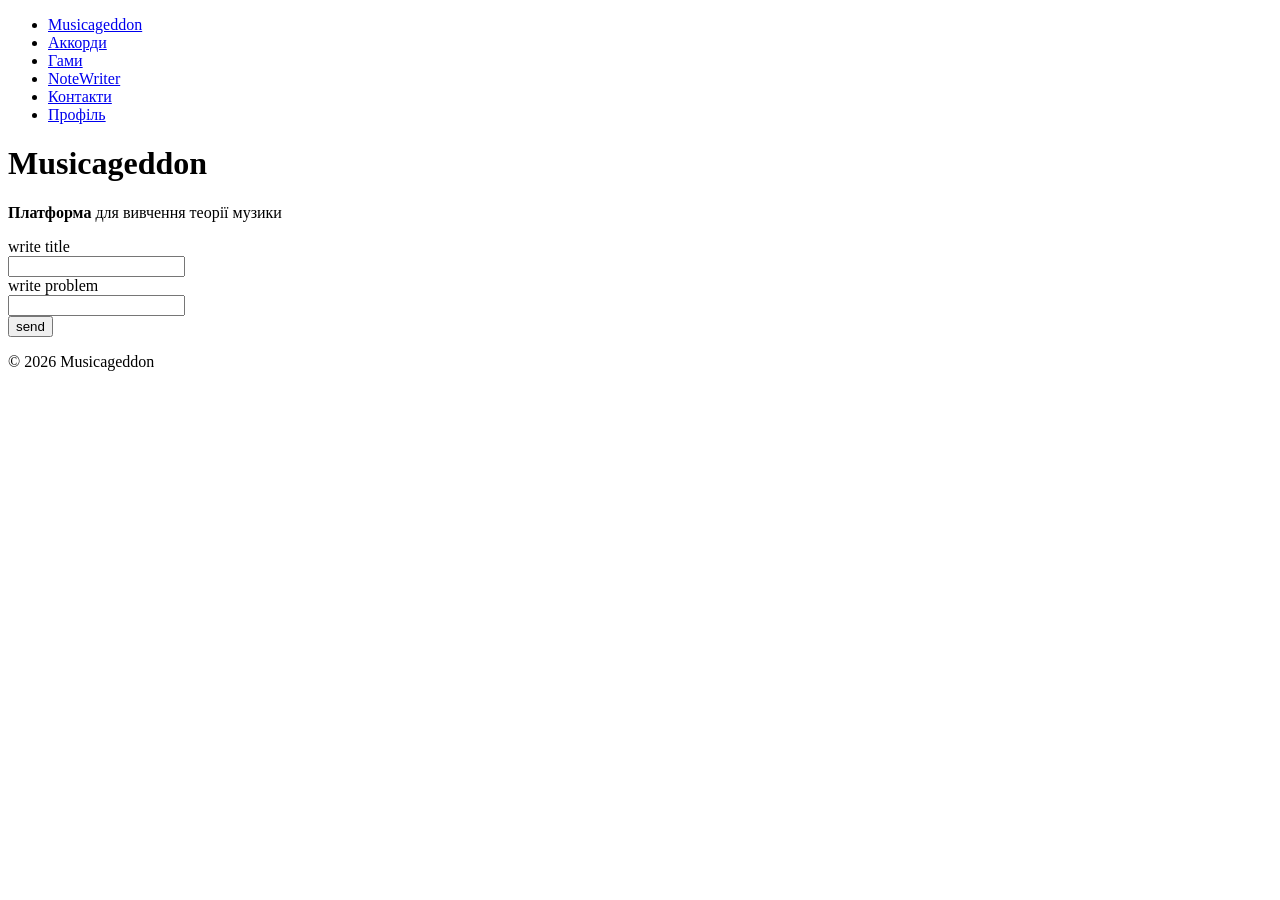
==== contact.html @ 7a219aca "2 lab" ====
<!doctype html>
<html lang="en">
  <head>
    <meta charset="UTF-8" />
    <meta name="viewport" content="width=device-width, initial-scale=1.0" />
    <title>Musicageddon</title>
  </head>
  <body>
    <header>
      <nav>
        <ul>
          <li><a href="index.html">Musicageddon</a></li>
          <li><a href="categories/chords.html">Аккорди</a></li>
          <li><a href="categories/scales.html">Гами</a></li>
          <li><a href="tools/notewriter.html">NoteWriter</a></li>
          <li><a href="contact.html">Контакти</a></li>
          <li><a href="profile/profile.html">Профіль</a></li>
        </ul>
      </nav>

      <h1>Musicageddon</h1>
      <p><strong>Платформа</strong> для вивчення теорії музики</p>
    </header>
    <main> 
    <form action="">
      <label for="ftitle">write title</label></br>
      <input type="text" id="ftitle" /></br>
      <label for="fproblem">write problem</label></br>
      <input type="text" id="fproblem" /></br>
      <a href="index.html"><input type="button" id="fsend" value="send"></a>
    </form>
    </main>
    <footer>
      <p>© 2026 Musicageddon</p>
    </footer>
  </body>
</html>
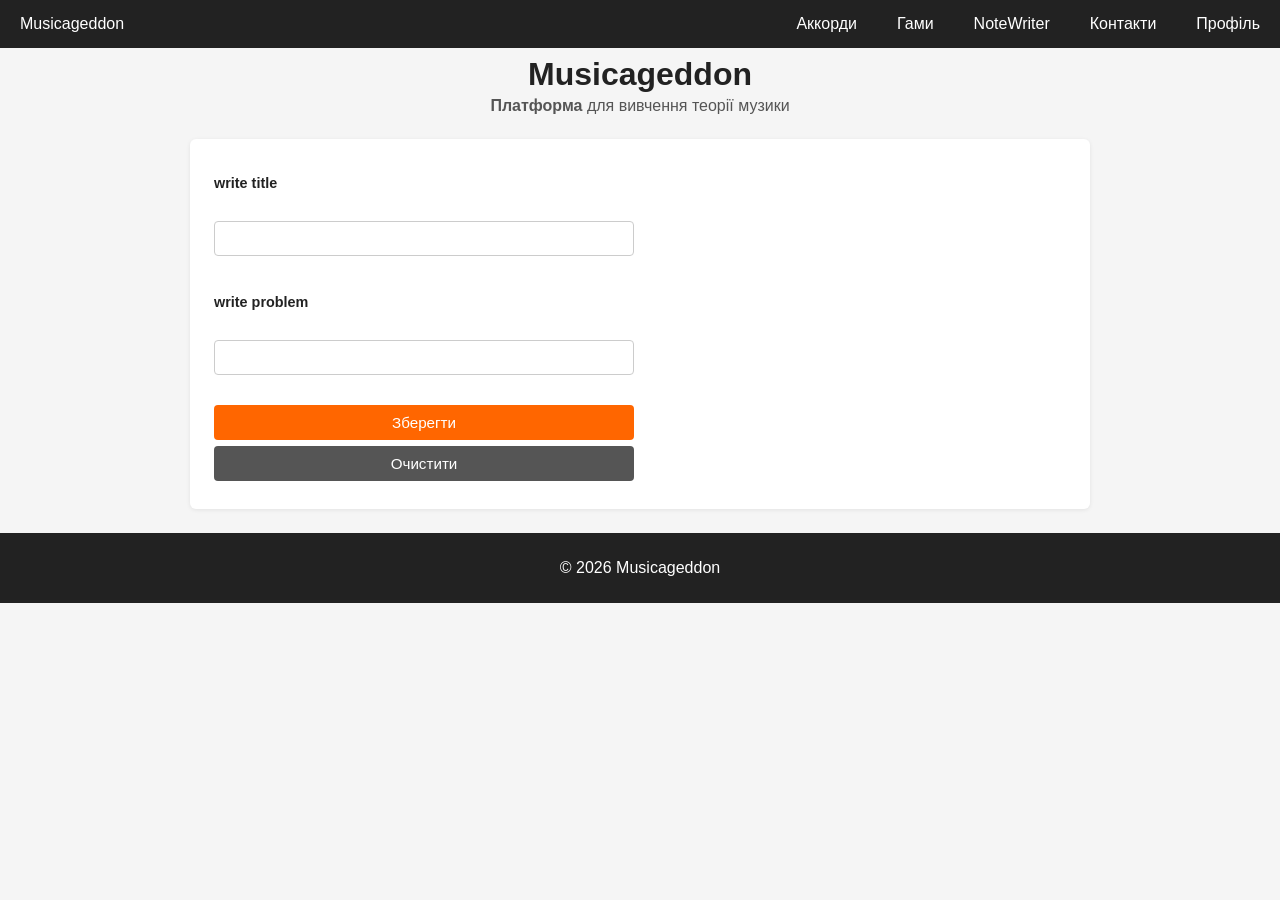
==== commit c54d2ec4: "lab 3" ====
--- a/contact.html
+++ b/contact.html
@@ -3,34 +3,50 @@
   <head>
     <meta charset="UTF-8" />
     <meta name="viewport" content="width=device-width, initial-scale=1.0" />
+    <link rel="stylesheet" href="styles/main.css" />
     <title>Musicageddon</title>
   </head>
   <body>
-    <header>
-      <nav>
-        <ul>
-          <li><a href="index.html">Musicageddon</a></li>
-          <li><a href="categories/chords.html">Аккорди</a></li>
-          <li><a href="categories/scales.html">Гами</a></li>
-          <li><a href="tools/notewriter.html">NoteWriter</a></li>
-          <li><a href="contact.html">Контакти</a></li>
-          <li><a href="profile/profile.html">Профіль</a></li>
+    <header class="header">
+      <nav class="nav">
+        <ul class="nav-list">
+          <li class="nav-item">
+            <a class="nav-link" href="index.html">Musicageddon</a>
+          </li>
+          <li class="nav-item">
+            <a class="nav-link" href="categories/chords.html">Аккорди</a>
+          </li>
+          <li class="nav-item">
+            <a class="nav-link" href="categories/scales.html">Гами</a>
+          </li>
+          <li class="nav-item">
+            <a class="nav-link" href="tools/notewriter.html">NoteWriter</a>
+          </li>
+          <li class="nav-item">
+            <a class="nav-link" href="contact.html">Контакти</a>
+          </li>
+          <li class="nav-item">
+            <a class="nav-link" href="profile/profile.html">Профіль</a>
+          </li>
         </ul>
       </nav>
 
       <h1>Musicageddon</h1>
       <p><strong>Платформа</strong> для вивчення теорії музики</p>
     </header>
-    <main> 
-    <form action="">
-      <label for="ftitle">write title</label></br>
-      <input type="text" id="ftitle" /></br>
-      <label for="fproblem">write problem</label></br>
-      <input type="text" id="fproblem" /></br>
-      <a href="index.html"><input type="button" id="fsend" value="send"></a>
-    </form>
+    <main class="main">
+      <section class="section">
+        <form class="form" action="">
+          <label class="form_label" for="ftitle">write title</label><br />
+          <input class="form_input" type="text" id="ftitle" /><br />
+          <label class="form_label" for="fproblem">write problem</label><br />
+          <input class="form_input" type="text" id="fproblem" /><br />
+          <button class="btn btn_primary" type="submit">Зберегти</button>
+          <button class="btn btn_secondary" type="reset">Очистити</button>
+        </form>
+      </section>
     </main>
-    <footer>
+    <footer class="footer">
       <p>© 2026 Musicageddon</p>
     </footer>
   </body>
--- a/styles/main.css
+++ b/styles/main.css
@@ -0,0 +1,226 @@
+body {
+  margin: 0;
+  font-family: Arial, sans-serif;
+  background-color: #f5f5f5;
+  color: #222;
+}
+
+.nav {
+  background-color: #222;
+}
+
+.nav-list {
+  list-style: none;
+  display: flex;
+  padding: 0;
+  margin: 0;
+}
+
+.nav-item {
+  margin: 0;
+}
+
+.nav-item:first-child {
+  margin-right: auto;
+}
+
+.nav-link {
+  display: block;
+  padding: 15px 20px;
+  color: white;
+  text-decoration: none;
+  transition: 0.3s;
+}
+
+.nav-link:hover {
+  background-color: #555;
+}
+
+.nav-link:active {
+  background-color: #ff6600;
+}
+
+.header {
+  text-align: center;
+}
+
+.header h1 {
+  margin: 8px 0 4px;
+  font-size: 2rem;
+}
+
+.header p {
+  margin: 0;
+  color: #555;
+}
+
+.footer {
+  text-align: center;
+  background-color: #222;
+  color: white;
+  padding: 10px;
+}
+
+.main {
+  max-width: 900px;
+  margin: 24px auto;
+  padding: 0 20px;
+}
+
+.section {
+  background: #fff;
+  border-radius: 6px;
+  padding: 20px 24px;
+  margin-bottom: 20px;
+  box-shadow: 0 1px 4px rgba(0, 0, 0, 0.08);
+}
+
+.section_title {
+  margin-top: 0;
+  font-size: 1.2rem;
+  border-bottom: 2px solid #ff6600;
+  padding-bottom: 6px;
+  display: inline-block;
+}
+
+.section_text {
+  line-height: 1.7;
+  margin: 10px 0;
+}
+
+.list {
+  padding-left: 20px;
+  line-height: 1.9;
+  margin: 8px 0;
+}
+
+.list_item {
+  margin-bottom: 2px;
+}
+
+.media {
+  display: block;
+  border-radius: 4px;
+  max-width: 100%;
+  height: auto;
+  margin: 10px 0;
+}
+
+.media_video {
+  border-radius: 4px;
+  margin: 10px 0;
+}
+
+.table {
+  border-collapse: collapse;
+  width: 100%;
+  font-size: 0.95rem;
+  margin-top: 8px;
+}
+
+.table_head {
+  background-color: #222;
+  color: #fff;
+}
+
+.table_head_cell {
+  padding: 8px 12px;
+  text-align: left;
+}
+
+.table_row:nth-child(even) .table_cell {
+  background-color: #f9f9f9;
+}
+
+.table_cell {
+  padding: 8px 12px;
+  border-bottom: 1px solid #ddd;
+}
+
+.table_row:last-child .table_cell {
+  border-bottom: none;
+}
+
+.form {
+  display: flex;
+  flex-direction: column;
+  gap: 6px;
+  max-width: 420px;
+  margin: 8px 0;
+}
+
+.form_label {
+  font-weight: bold;
+  font-size: 0.9rem;
+  margin-top: 8px;
+}
+
+.form_input,
+.form_textarea {
+  padding: 8px 10px;
+  border: 1px solid #ccc;
+  border-radius: 4px;
+  font-size: 0.95rem;
+  font-family: inherit;
+  width: 100%;
+  box-sizing: border-box;
+}
+
+.form_input:focus,
+.form_textarea:focus {
+  outline: 2px solid #ff6600;
+  border-color: transparent;
+}
+
+.form_textarea {
+  resize: vertical;
+}
+
+.form_actions {
+  display: flex;
+  gap: 8px;
+  margin-top: 8px;
+}
+
+.btn {
+  padding: 9px 18px;
+  border: none;
+  border-radius: 4px;
+  cursor: pointer;
+  font-size: 0.95rem;
+  font-family: inherit;
+  transition: opacity 0.2s;
+}
+
+.btn:hover {
+  opacity: 0.85;
+}
+
+.btn_primary {
+  background-color: #ff6600;
+  color: #fff;
+}
+
+.btn_secondary {
+  background-color: #555;
+  color: #fff;
+}
+
+.btn_link:hover {
+  opacity: 0.85;
+}
+
+.profile_photo {
+  border-radius: 50%;
+  display: block;
+  margin-bottom: 12px;
+}
+
+.profile_info p {
+  margin: 6px 0;
+}
+
+.chords {
+  display: flex;
+  justify-content: space-between;
+}
